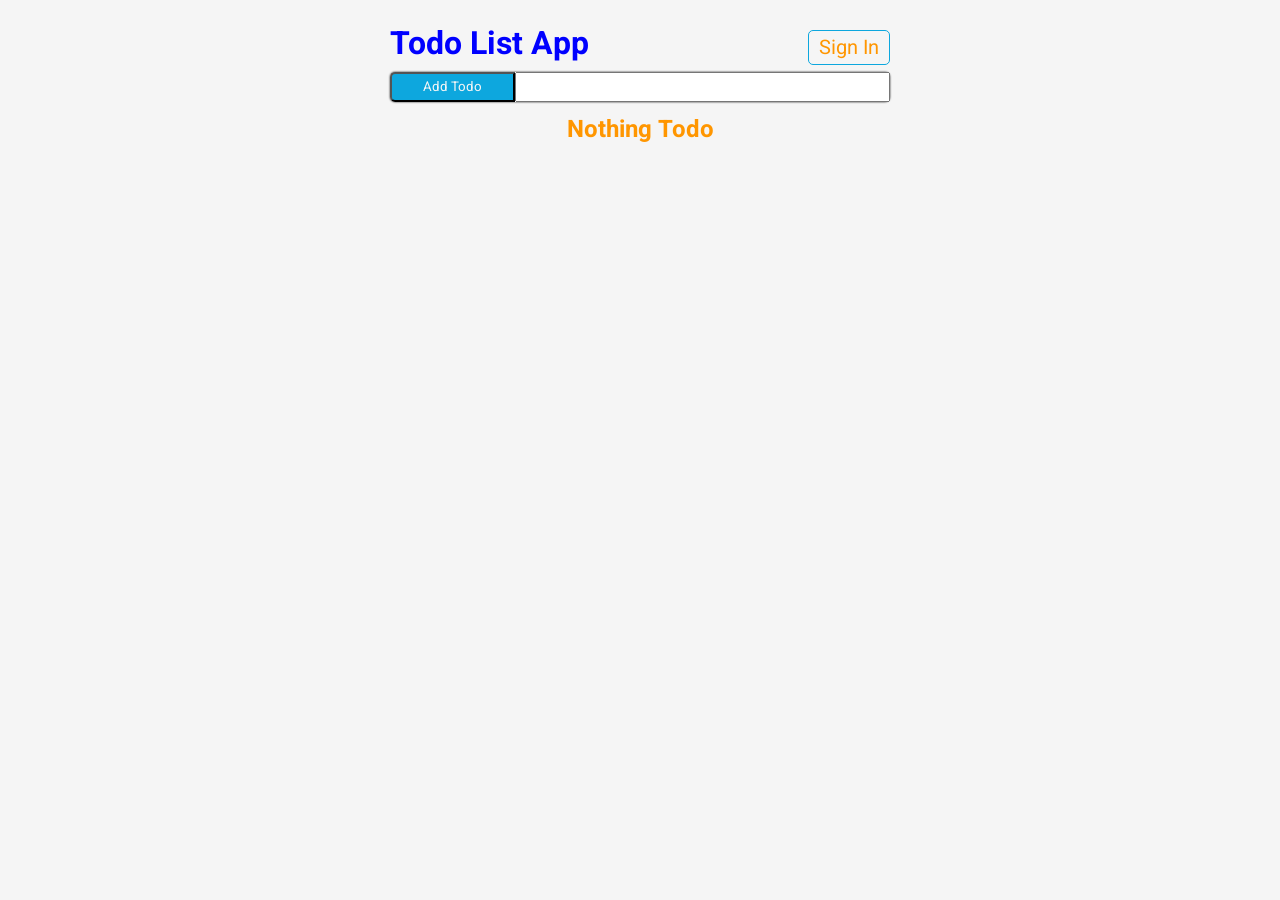
==== to-do-app/index.html @ f2693e7a "to-do-app" ====
<!DOCTYPE html>
<html lang="en">
<head>
    <meta charset="UTF-8">
    <meta http-equiv="X-UA-Compatible" content="IE=edge">
    <meta name="viewport" content="width=device-width, initial-scale=1.0">
    <title>ToDo</title>
    <link rel="stylesheet" href="style.css">
</head>
<body>
    <div id="modal">
        <div class="modal-box">
            <span>&times;
            </span>
            <div class="sign-in">
                <input type="text" placeholder="enter a name">
                <button>Sign in</button>
            </div>
        </div>
    </div>
    <header>
        <div class="logo-wrap">
<h1>Todo List App</h1>
<p>Sign In</p>
        </div>
        <div class="todo-add">
            <button id="add-btn">Add Todo</button>
            <input id="todo-input" type="text">
        </div>
    </header>

    <main>
        <h2 id="info-msg">Nothing Todo</h2>
        <ul></ul>
    </main>

    <!--javascript-->
    <script>src="main.js"</script>
</body>
</html>
---- to-do-app/style.css ----
@import url('https://fonts.googleapis.com/css2?family=Heebo:wght@300&family=Quicksand:wght@300&display=swap');

*{
    margin: 0;
    padding: 0;
    box-sizing: border-box;
    font-family: "heebo", sans-serif;

}
body{
    background-color: whitesmoke;
    padding: 0 20px;
}
header{
max-width: 500px;
margin: 0 auto;
}
.logo-wrap{
    padding-top: 20px;
    padding-bottom: 5px;
    color: blue;
    display: flex;
    align-items: baseline;
    justify-content: space-between;
}
.logo-wrap p{
    font-size: 20px;
    color: #ff9600;
    padding: 2px 10px;
    border: 1px solid #0da7de;
 border-radius: 5px;
}
.logo-wrap p:active{
    background-color: #0da7de;
}
.todo-add{
    background-color: transparent;
    text-shadow: 0 0 1px gray;
    font-size: 24px;
    outline: none;
    border:none;
    font-weight: lighter;
}
.todo-add{
    width: 100%;
    display: flex;
    justify-content: space-between;
    background-color: whitesmoke;
    border-radius: 5px;
    box-shadow: 0 0 2px  black;

}
.todo-add > input{
    width: 75%;
    padding: 3px;
    color: #0da7de;
}
.todo-add > button{
    border-top-left-radius: 5px;
    border-bottom-left-radius: 5px;
    background-color: #0da7de;
    color: whitesmoke;
    width: 25%;

}
.todo-add > button:active{
    background-color: #0da7de;
}
main{
    max-width: 500px;
    margin: 0 auto;
    padding: 10px 0;
}
main h2{
    color: #ff9600;
    text-align: center;
}
main ul{
    margin-top: 30px;
    list-style: none;
}
/*modal styling*/
#modal{
background-color: #ff9600;
position: fixed;
height: 100vh;
width: 100vw;
z-index: 1;
left: 0;
top: 0;
display: none;
padding: 30px;
}
#modal .modal-box{
    background-color: #0da7de;
    display: flex;
    flex-direction: column;
    padding: 0 30px;
    margin: auto;
    width: 500px;
    height: 50%;
    border-radius: 5px;
    box-shadow: 0 0 2px gray;
}
#modal span{
    width: 10%;
    color: gray;
    font-size: 50px;
    text-align: center;
    right: 0;
}
#modal .sign-in{
    flex-grow: 1;
    display: flex;
    flex-direction: column;
    width: 100%;
}
#modal .sign-in *{
    font-size: 22px;
    outline: none;
    border: 1px solid white;
    color: white;
    padding: 10px;
    text-align: center;
    border-radius: 5px;
    background-color: transparent;
    width: 95%;
    margin: 10px auto;
}
#modal .sign-in button:active{
    background-color: #ff9600;
}
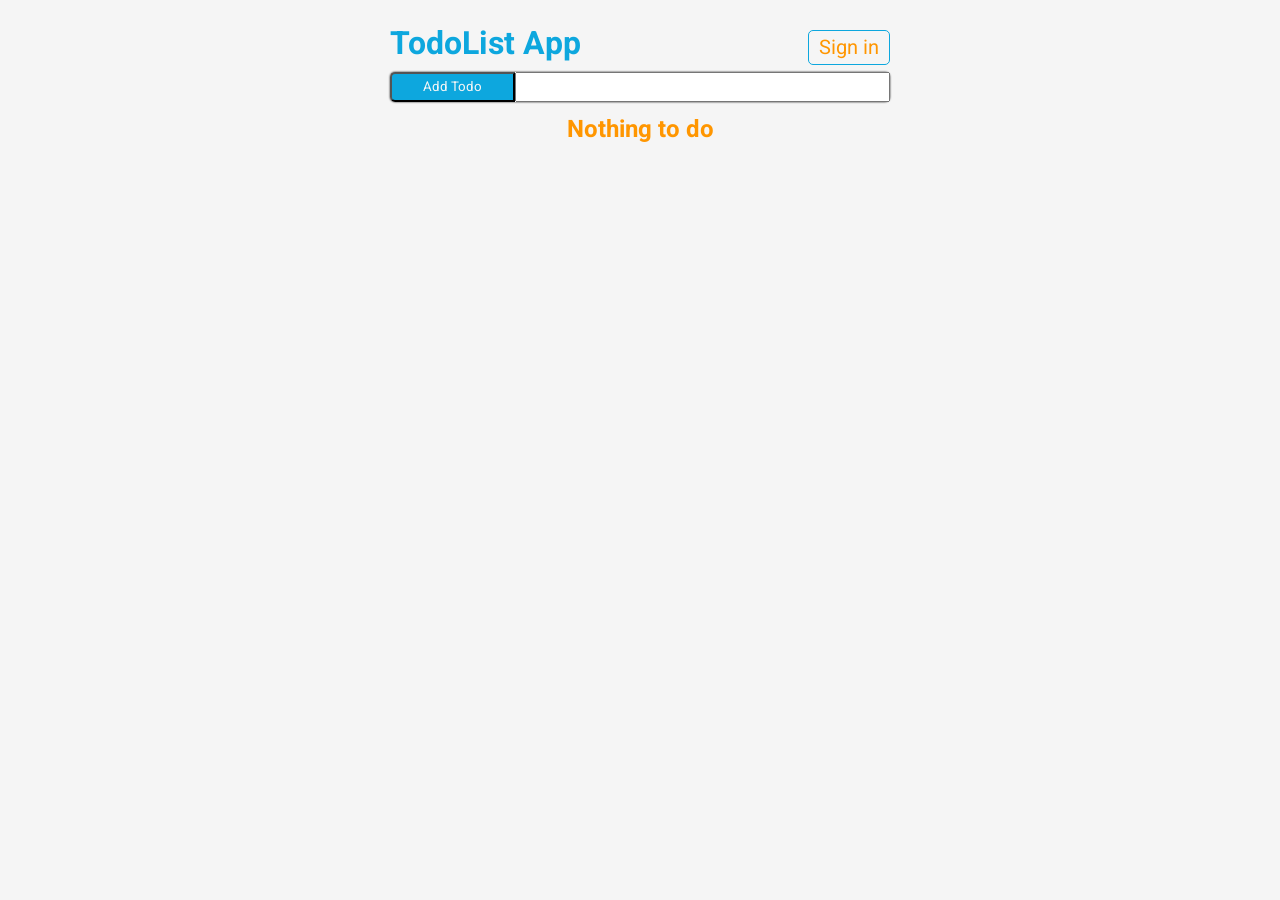
==== commit 1d6167c9: "Add files via upload" ====
--- a/to-do-app/index.html
+++ b/to-do-app/index.html
@@ -1,40 +1,42 @@
 <!DOCTYPE html>
 <html lang="en">
+
 <head>
+    <link rel="stylesheet" href="styles.css">
     <meta charset="UTF-8">
     <meta http-equiv="X-UA-Compatible" content="IE=edge">
     <meta name="viewport" content="width=device-width, initial-scale=1.0">
-    <title>ToDo</title>
-    <link rel="stylesheet" href="style.css">
+    <title>Todo</title>
 </head>
+
 <body>
+
     <div id="modal">
+
         <div class="modal-box">
-            <span>&times;
-            </span>
-            <div class="sign-in">
-                <input type="text" placeholder="enter a name">
-                <button>Sign in</button>
+            <span>&times;</span>
+            <div class="sign-in"><input type="text" placeholder="enter a name">
+                <button>Sign In</button>
             </div>
         </div>
     </div>
     <header>
         <div class="logo-wrap">
-<h1>Todo List App</h1>
-<p>Sign In</p>
+            <h1>TodoList App</h1>
+            <p>Sign in</p>
         </div>
+
         <div class="todo-add">
             <button id="add-btn">Add Todo</button>
             <input id="todo-input" type="text">
         </div>
     </header>
-
     <main>
-        <h2 id="info-msg">Nothing Todo</h2>
+        <h2 id="info-msg">Nothing to do</h2>
         <ul></ul>
     </main>
+    <!--javascript-->
+    <script src="main.js"></script>
+</body>
 
-    <!--javascript-->
-    <script>src="main.js"</script>
-</body>
 </html>
--- a/to-do-app/styles.css
+++ b/to-do-app/styles.css
@@ -0,0 +1,212 @@
+@import url('https://fonts.googleapis.com/css2?family=Heebo:wght@100;200&display=swap');
+
+* {
+    margin: 0;
+    padding: 0;
+    box-sizing: border-box;
+    font-family: "Heebo", sans-serif;
+}
+
+body {
+    background-color: whitesmoke;
+    padding: 0 20px;
+}
+
+header {
+    max-width: 500px;
+    margin: auto;
+}
+
+.logo-wrap {
+    padding-top: 20px;
+    padding-bottom: 5px;
+    color: #0da7de;
+    display: flex;
+    align-items: baseline;
+    justify-content: space-between;
+}
+
+.logo-wrap p {
+    font-size: 20px;
+    color: #ff9600;
+    padding: 2px 10px;
+    border: 1px solid #0da7de;
+    border-radius: 5px;
+}
+
+.logo-wrap p:active {
+    background-color: #0da7de;
+}
+
+.todo-add {
+    background-color: transparent;
+    text-shadow: 0 0px;
+    font-size: 24px;
+    outline: none;
+    border: none;
+    font-weight: lighter;
+}
+
+.todo-add {
+    width: 100%;
+    display: flex;
+    justify-content: space-between;
+    background-color: whitesmoke;
+    border-radius: 5px;
+    box-shadow: 0 0 2px black;
+
+}
+
+.todo-add>input {
+    width: 75%;
+    padding: 3px;
+    color: #0da7de;
+}
+
+.todo-add>button {
+    border-top-left-radius: 5px;
+    border-bottom-left-radius: 5px;
+    background-color: #0da7de;
+    color: whitesmoke;
+    width: 25%;
+}
+
+.todo-add>button:active {
+    background-color: #0da7de;
+}
+
+main {
+    max-width: 500px;
+    margin: 0 auto;
+    padding: 10px 0;
+}
+
+main h2 {
+    color: #ff9600;
+    text-align: center;
+}
+
+main ul {
+    margin-top: 30px;
+    list-style: none;
+}
+
+main ul li {
+    background-color: #0da7de;
+    border-radius: 3px;
+    box-shadow: 0 0 5px gray;
+    display: flex;
+    flex-direction: column;
+    padding: 5px 10px;
+    margin: 15px 0;
+    justify-content: space-between;
+}
+
+main .todo {
+    width: 100%;
+}
+
+main .btns {
+    width: auto;
+    display: flex;
+    padding: 5px 0;
+    justify-items: center;
+    align-items: flex-end;
+    justify-content: flex-end;
+}
+
+main ul li button {
+    margin-left: 5px;
+    width: 65px;
+    max-height: 30px;
+    outline: none;
+    border: none;
+    text-align: center;
+    border-radius: 3px;
+    color: #ff9600;
+    box-shadow: 0 1.5px;
+    transition: color 0.5s ease-in-out;
+}
+
+/*modal styling*/
+#modal {
+    background-color: #ff9600;
+    position: fixed;
+    height: 100vh;
+    width: 100vw;
+    z-index: 1;
+    left: 0;
+    top: 0;
+    display: none;
+
+    padding: 30px;
+}
+
+main ul li button:active {
+    background-color: #ff9600;
+
+}
+
+main .edit-mode {
+    outline: none;
+    border: none;
+    width: 100%;
+    background-color: whitesmoke;
+    border-radius: 3px;
+    color: #0da7de;
+    font-weight: lighter;
+    padding: 0 5px;
+}
+
+main .save {
+    margin: 0 20px;
+}
+
+.hide {
+    display: none;
+}
+
+
+#modal .modal-box {
+    background-color: #0da7de;
+    display: flex;
+    flex-direction: column;
+    padding: 0 30px;
+    margin: auto;
+    width: 500px;
+    height: 50%;
+    border-radius: 5px;
+    box-shadow: 0 0 2px gray;
+}
+
+#modal span {
+    width: 10%;
+    color: gray;
+    font-size: 50px;
+    text-align: center;
+    right: 0;
+}
+
+#modal .sign-in {
+    flex-grow: 1;
+    display: flex;
+    flex-direction: column;
+    width: 100%;
+}
+
+#modal .sign-in * {
+    font-size: 22px;
+    outline: none;
+    border: 1px solid white;
+    color: white;
+    padding: 10px;
+    text-align: center;
+    border-radius: 5px;
+    background-color: transparent;
+    width: 95%;
+    margin: 10px auto;
+}
+
+#modal .sign-in button:active {
+    background-color: #ff9600;
+}
